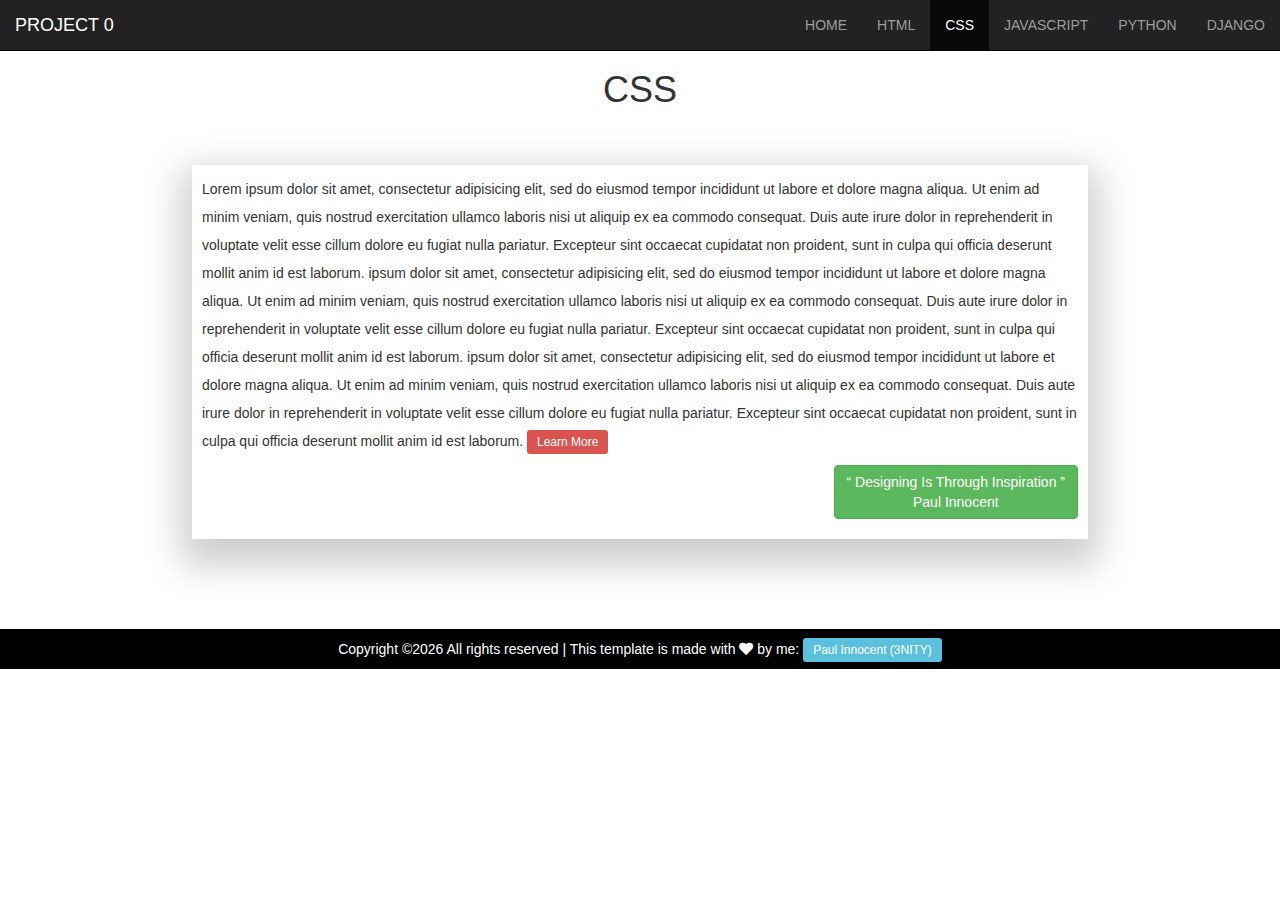
==== css.html @ 503c97ac "first commit" ====
<!DOCTYPE html>
<html>
<head>
	<meta charset=utf-8>
	<meta name=description content="">
	<meta name=viewport content="width=device-width, initial-scale=1">
	<title>PROJECT 0 | HOME | 3NITY</title>
	<link rel="stylesheet" href="css/bootstrap.min.css"/>
	<link rel="stylesheet" href="css/all.min.css"/>
	<link rel="stylesheet" href="css/main.css"/>
	<script src="js/jquery2.js"></script>
	<script src="js/bootstrap.min.js"></script>
	<script src="js/main.js"></script>
</head>
<body>
	<div>
	  <div class="navbar navbar-inverse navbar-fixed-top">
				<div class="container-fluid">	
					<div class="navbar-header">
						<button type="button" class="navbar-toggle collapsed" data-toggle="collapse" data-target="#collapse" aria-expanded="false">
							<span class="sr-only">navigation</span>
							<span class="icon-bar"></span>
							<span class="icon-bar"></span>
							<span class="icon-bar"></span>
						</button>
						<a href="index.html" class="navbar-brand">PROJECT 0</a>
					</div>
					<div class="collapse navbar-collapse" id="collapse">
						<div class="navbar-form navbar-left">
				      
				    </div>

						<ul class="ad-no nav navbar-nav navbar-right">
							<li><a href="index.html">HOME</a></li>
          <li><a href="html.html" target="_blank">HTML</a></li>
          <li class="active"><a href="css.html" target="_blank">CSS</a></li>
          <li><a href="js.html" target="_blank">JAVASCRIPT</a></li>
          <li><a href="py.html" target="_blank">PYTHON</a></li>
          <li><a href="dj.html" target="_blank">DJANGO</a></li>
						</ul>
					</div>
				</div>
			</div>
	  <p><br /></p>
	  <p><br /></p>    

    <main>
      <div class="header">
        <center><h1 style="padding-bottom: 5vh;">CSS</h1></center> 
        <div class="content-container">
          <P style="line-height: 2">
            Lorem ipsum dolor sit amet, consectetur adipisicing elit, sed do eiusmod tempor incididunt ut labore et dolore magna aliqua. Ut enim ad minim veniam, quis nostrud exercitation ullamco laboris nisi ut aliquip ex ea commodo consequat. Duis aute irure dolor in reprehenderit in voluptate velit esse cillum dolore eu fugiat nulla pariatur. Excepteur sint occaecat cupidatat non proident, sunt in culpa qui officia deserunt mollit anim id est laborum.
            ipsum dolor sit amet, consectetur adipisicing elit, sed do eiusmod tempor incididunt ut labore et dolore magna aliqua. Ut enim ad minim veniam, quis nostrud exercitation ullamco laboris nisi ut aliquip ex ea commodo consequat. Duis aute irure dolor in reprehenderit in voluptate velit esse cillum dolore eu fugiat nulla pariatur. Excepteur sint occaecat cupidatat non proident, sunt in culpa qui officia deserunt mollit anim id est laborum.
            ipsum dolor sit amet, consectetur adipisicing elit, sed do eiusmod tempor incididunt ut labore et dolore magna aliqua. Ut enim ad minim veniam, quis nostrud exercitation ullamco laboris nisi ut aliquip ex ea commodo consequat. Duis aute irure dolor in reprehenderit in voluptate velit esse cillum dolore eu fugiat nulla pariatur. Excepteur sint occaecat cupidatat non proident, sunt in culpa qui officia deserunt mollit anim id est laborum.
            <span><a href="" class="btn-sm btn-danger">Learn More</a></span>
            <div style="width: 100%;  text-align: right;">
              <span class="btn btn-success"><q> Designing Is Through Inspiration </q><br>Paul Innocent</span>
            </div>
          </P>
        </div>
      </div>

      <footer>
        <div><CENTER>
          Copyright &copy;<script>document.write(new Date().getFullYear());</script> All rights reserved | This template is made with <i class="fa fa-heart"></i> by me: <span class="btn-sm btn-info"> Paul Innocent (3NITY)</span>
        </div>
      </footer>
      <br />
    </main>
  </body>
</html>
---- css/main.css ----
.d-flex{
  display: flex;
}
.align-items-center{
  align-items: center;
}
*{
  padding: 0;
  margin: 0;
  box-sizing: border-box;
}

header{
  position: relative ;
  margin: auto;
  width: 100%;
  height: 90vh;
  background: white;
  display: flex;
  justify-content: center;
  align-items: center;
  /*background: linear-gradient(90deg, rgba(2,0,36,0.5) 0%, rgba(0,212,255,0.4) 100%);*/
  color:black;
  -webkit-box-shadow: 0px 15px 35px 11px rgba(0,0,0,0.20); 
box-shadow: 0px 15px 35px 11px rgba(0,0,0,0.20);
  margin-bottom: 10vh
}
header h1{
  font-size: 70px;
  width: 70%;
  z-index: 3;
  order: 1px solid black;
  animation: header_h 2s;
}
@keyframes header_h{
  0%{
    opacity:0;
    margin-left: -150%;
  }
  50%{
    opacity: .5;
  }
  100%{
    opacity:1;
    margin-left: 30px;
  }
}

/*id selector*/
header #header-img{
  position: absolute;
  z-index: 1;
  height: 90vh;
  top: 0;
}
header #header-img img{
  animation: header-img 4s;
}
@keyframes header-img{
  from{
    opacity: .5;
  }
  to{
    opacity: 1;
  }
}

@media screen and (max-width: 992px){
  header{
    height: 50vh;
  }
  header h1{
    font-size:20px; 
  }
  header #header-img{
    height: 50vh;
  }
  .intro{
    position: absolute!important;
    top:30vh!important;
    left:20px!important;
    z-index:4!important;
  }
  .ev table h4{
    padding: 0;
    margin: 0;
    box-sizing: border-box;
    font-size: 15px;
  }
}
@media screen and (min-width: 720px){
.w-shedule, .content-container{
  width: 70%; margin: auto; margin-bottom: 10vh;
}
.ev table{
  width: 97%;
  margin: auto;
}
.intro{
  position: absolute!important;
  left: 80px!important;
  top: 40vh!important;
  z-index: 4;
}
}

section{
  -webkit-box-shadow: 0px 15px 35px 11px rgba(0,0,0,0.20); 
  box-shadow: 0px 15px 35px 11px rgba(0,0,0,0.20);
  padding:10px;
  margin-bottom: 10vh;
}

.about_me, .skill-set, .my_goal{
  font-family: monospace, monospace;
  margin:20px;
  padding-top: 20px;
  opacity: .5;
}

.about_me .story_s{
  font-size: 30px;
  font-weight: bolder;
  padding:0;
  margin: 0;
}

/* section 2 */

.skill-progress{
  display: flex;
  align-items: center;
}
.skill-progress div{
  height: 3vh;
  border-radius: 30px;
}
.skill-progress .badge{
  display: flex;
  justify-content: center;
  align-items:center;
  height: 3vh;
  border-radius: 30px;
}
.skill-set-li{
  margin: 5vh auto;
}

/*TABLE*/
.ev table {
  border-collapse: collapse;
}

.ev table tr th, .ev table tr td {
  text-align: center;
  padding: 8px;
  vertical-align: bottom;
}

.ev table tr:hover {
  background-color: #333!important;
  color: #fff!important;
}

.ev table tr:nth-child(odd) {
  background-color: #f2f2f2;
}

.ev table tr:nth-child(even) {
  background-color: #fff;
}

.ev th {
  background-color: #337ab7;
  border-color: #2e6da4;
  color: white;
}

.goal{
  width: 80%;
  margin: auto;
}
.goal ol li{
  margin: 20px;
}

footer{ 
  background: black;
  color: white;
  padding:10px;
  margin-bottom: 1vh;
}

/*other pages*/
.content-container{
  -webkit-box-shadow: 0px 15px 35px 11px rgba(0,0,0,0.20); 
  box-shadow: 0px 15px 35px 11px rgba(0,0,0,0.20);
  padding:10px;
  margin-bottom: 10vh;  
}
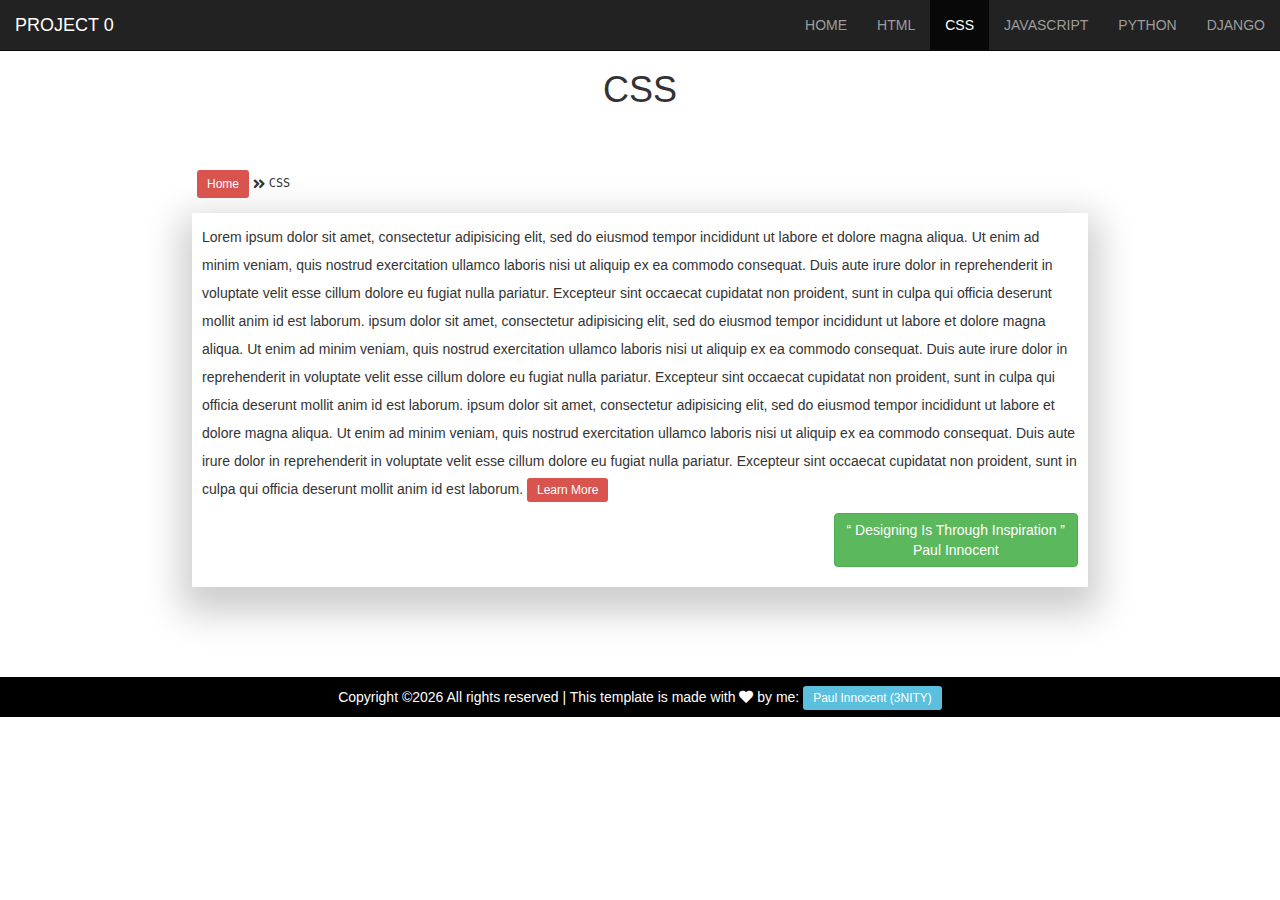
==== commit d5f049d9: "version 2" ====
--- a/css.html
+++ b/css.html
@@ -1,72 +1,72 @@
-<!DOCTYPE html>
-<html>
-<head>
-	<meta charset=utf-8>
-	<meta name=description content="">
-	<meta name=viewport content="width=device-width, initial-scale=1">
-	<title>PROJECT 0 | HOME | 3NITY</title>
-	<link rel="stylesheet" href="css/bootstrap.min.css"/>
-	<link rel="stylesheet" href="css/all.min.css"/>
-	<link rel="stylesheet" href="css/main.css"/>
-	<script src="js/jquery2.js"></script>
-	<script src="js/bootstrap.min.js"></script>
-	<script src="js/main.js"></script>
-</head>
-<body>
-	<div>
-	  <div class="navbar navbar-inverse navbar-fixed-top">
-				<div class="container-fluid">	
-					<div class="navbar-header">
-						<button type="button" class="navbar-toggle collapsed" data-toggle="collapse" data-target="#collapse" aria-expanded="false">
-							<span class="sr-only">navigation</span>
-							<span class="icon-bar"></span>
-							<span class="icon-bar"></span>
-							<span class="icon-bar"></span>
-						</button>
-						<a href="index.html" class="navbar-brand">PROJECT 0</a>
-					</div>
-					<div class="collapse navbar-collapse" id="collapse">
-						<div class="navbar-form navbar-left">
-				      
-				    </div>
-
-						<ul class="ad-no nav navbar-nav navbar-right">
-							<li><a href="index.html">HOME</a></li>
-          <li><a href="html.html" target="_blank">HTML</a></li>
-          <li class="active"><a href="css.html" target="_blank">CSS</a></li>
-          <li><a href="js.html" target="_blank">JAVASCRIPT</a></li>
-          <li><a href="py.html" target="_blank">PYTHON</a></li>
-          <li><a href="dj.html" target="_blank">DJANGO</a></li>
-						</ul>
-					</div>
-				</div>-
+<!DOCTYPE html>
+<html>
+<head>
+	<meta charset=utf-8>
+	<meta name=description content="">
+	<meta name=viewport content="width=device-width, initial-scale=1">
+	<title>PROJECT 0 | HOME | 3NITY</title>
+	<link rel="stylesheet" href="css/bootstrap.min.css"/>
+	<link rel="stylesheet" href="css/all.min.css"/>
+	<link rel="stylesheet" href="css/main.css"/>
+	<script src="js/jquery2.js"></script>
+	<script src="js/bootstrap.min.js"></script>
+	<script src="js/main.js"></script>
+</head>
+<body>
+	<div class="navbar navbar-inverse navbar-fixed-top">
+		<div class="container-fluid">
+			<div class="navbar-header">
+				<button type="button" class="navbar-toggle collapsed" data-toggle="collapse" data-target="#collapse" aria-expanded="false">
+				<span class="sr-only">navigation</span>
+				<span class="icon-bar"></span>
+				<span class="icon-bar"></span>
+				<span class="icon-bar"></span>
+				</button>
+				<a href="index.html" class="navbar-brand">PROJECT 0</a>
 			</div>
-	  <p><br /></p>
-	  <p><br /></p>    
-
-    <main>
-      <div class="header">
-        <center><h1 style="padding-bottom: 5vh;">CSS</h1></center> 
-        <div class="content-container">
-          <P style="line-height: 2">
-            Lorem ipsum dolor sit amet, consectetur adipisicing elit, sed do eiusmod tempor incididunt ut labore et dolore magna aliqua. Ut enim ad minim veniam, quis nostrud exercitation ullamco laboris nisi ut aliquip ex ea commodo consequat. Duis aute irure dolor in reprehenderit in voluptate velit esse cillum dolore eu fugiat nulla pariatur. Excepteur sint occaecat cupidatat non proident, sunt in culpa qui officia deserunt mollit anim id est laborum.
-            ipsum dolor sit amet, consectetur adipisicing elit, sed do eiusmod tempor incididunt ut labore et dolore magna aliqua. Ut enim ad minim veniam, quis nostrud exercitation ullamco laboris nisi ut aliquip ex ea commodo consequat. Duis aute irure dolor in reprehenderit in voluptate velit esse cillum dolore eu fugiat nulla pariatur. Excepteur sint occaecat cupidatat non proident, sunt in culpa qui officia deserunt mollit anim id est laborum.
-            ipsum dolor sit amet, consectetur adipisicing elit, sed do eiusmod tempor incididunt ut labore et dolore magna aliqua. Ut enim ad minim veniam, quis nostrud exercitation ullamco laboris nisi ut aliquip ex ea commodo consequat. Duis aute irure dolor in reprehenderit in voluptate velit esse cillum dolore eu fugiat nulla pariatur. Excepteur sint occaecat cupidatat non proident, sunt in culpa qui officia deserunt mollit anim id est laborum.
-            <span><a href="" class="btn-sm btn-danger">Learn More</a></span>
-            <div style="width: 100%;  text-align: right;">
-              <span class="btn btn-success"><q> Designing Is Through Inspiration </q><br>Paul Innocent</span>
-            </div>
-          </P>
-        </div>
-      </div>
-
-      <footer>
-        <div><CENTER>
-          Copyright &copy;<script>document.write(new Date().getFullYear());</script> All rights reserved | This template is made with <i class="fa fa-heart"></i> by me: <span class="btn-sm btn-info"> Paul Innocent (3NITY)</span>
-        </div>
-      </footer>
-      <br />
-    </main>
-  </body>
+			<div class="collapse navbar-collapse" id="collapse">
+				<div class="navbar-form navbar-left">
+					
+				</div>
+				<ul class="ad-no nav navbar-nav navbar-right">
+					<li><a href="index.html">HOME</a></li>
+					<li><a href="html.html">HTML</a></li>
+					<li class="active"><a href="css.html">CSS</a></li>
+					<li><a href="js.html">JAVASCRIPT</a></li>
+					<li><a href="py.html">PYTHON</a></li>
+					<li><a href="dj.html">DJANGO</a></li>
+				</ul>
+			</div>
+		</div>
+	</div>
+	<p><br /></p>
+	<p><br /></p>
+	<main>
+		<div class="header">
+			<center><h1 style="padding-bottom: 5vh;">CSS</h1></center>
+			<div class="min-nav">
+				<a href="index.html" class="btn-sm btn-danger">Home</a>&nbsp;
+				<i class="fa fa-angle-double-right"></i> &nbsp;
+				<small style="font-family: monospace, monospace;">CSS</small>
+			</div>
+			<div class="content-container">
+				<P style="line-height: 2">
+					Lorem ipsum dolor sit amet, consectetur adipisicing elit, sed do eiusmod tempor incididunt ut labore et dolore magna aliqua. Ut enim ad minim veniam, quis nostrud exercitation ullamco laboris nisi ut aliquip ex ea commodo consequat. Duis aute irure dolor in reprehenderit in voluptate velit esse cillum dolore eu fugiat nulla pariatur. Excepteur sint occaecat cupidatat non proident, sunt in culpa qui officia deserunt mollit anim id est laborum.
+					ipsum dolor sit amet, consectetur adipisicing elit, sed do eiusmod tempor incididunt ut labore et dolore magna aliqua. Ut enim ad minim veniam, quis nostrud exercitation ullamco laboris nisi ut aliquip ex ea commodo consequat. Duis aute irure dolor in reprehenderit in voluptate velit esse cillum dolore eu fugiat nulla pariatur. Excepteur sint occaecat cupidatat non proident, sunt in culpa qui officia deserunt mollit anim id est laborum.
+					ipsum dolor sit amet, consectetur adipisicing elit, sed do eiusmod tempor incididunt ut labore et dolore magna aliqua. Ut enim ad minim veniam, quis nostrud exercitation ullamco laboris nisi ut aliquip ex ea commodo consequat. Duis aute irure dolor in reprehenderit in voluptate velit esse cillum dolore eu fugiat nulla pariatur. Excepteur sint occaecat cupidatat non proident, sunt in culpa qui officia deserunt mollit anim id est laborum.
+					<span><a href="" class="btn-sm btn-danger">Learn More</a></span>
+					<div style="width: 100%;  text-align: right;">
+						<span class="btn btn-success"><q> Designing Is Through Inspiration </q><br>Paul Innocent</span>
+					</div>
+				</P>
+			</div>
+		</div>
+		<footer>
+			<div><CENTER>
+				Copyright &copy;<script>document.write(new Date().getFullYear());</script> All rights reserved | This template is made with <i class="fa fa-heart"></i> by me: <span class="btn-sm btn-info"> Paul Innocent (3NITY)</span>
+			</div>
+		</footer>
+		<br />
+	</main>
+</body>
 </html>--- a/css/main.css
+++ b/css/main.css
@@ -11,25 +11,25 @@
 }
 
 header{
-  position: relative ;
+  position: relative;
   margin: auto;
   width: 100%;
+  top: -1.5vh;
   height: 90vh;
-  background: white;
+  background: rgba(255,255,255,0.5);
   display: flex;
   justify-content: center;
   align-items: center;
   /*background: linear-gradient(90deg, rgba(2,0,36,0.5) 0%, rgba(0,212,255,0.4) 100%);*/
   color:black;
   -webkit-box-shadow: 0px 15px 35px 11px rgba(0,0,0,0.20); 
-box-shadow: 0px 15px 35px 11px rgba(0,0,0,0.20);
+  box-shadow: 0px 15px 35px 11px rgba(0,0,0,0.20);
   margin-bottom: 10vh
 }
 header h1{
   font-size: 70px;
-  width: 70%;
   z-index: 3;
-  order: 1px solid black;
+  /*border: 1px solid black;*/
   animation: header_h 2s;
 }
 @keyframes header_h{
@@ -42,16 +42,17 @@
   }
   100%{
     opacity:1;
-    margin-left: 30px;
+    margin-left: 0px;
   }
 }
 
 /*id selector*/
 header #header-img{
   position: absolute;
-  z-index: 1;
+  z-index: -1;
   height: 90vh;
   top: 0;
+  left: 0;
 }
 header #header-img img{
   animation: header-img 4s;
@@ -87,6 +88,9 @@
     box-sizing: border-box;
     font-size: 15px;
   }
+  .min-nav{
+    margin: 10px 0!important;
+  }
 }
 @media screen and (min-width: 720px){
 .w-shedule, .content-container{
@@ -95,12 +99,6 @@
 .ev table{
   width: 97%;
   margin: auto;
-}
-.intro{
-  position: absolute!important;
-  left: 80px!important;
-  top: 40vh!important;
-  z-index: 4;
 }
 }
 
@@ -118,7 +116,7 @@
   opacity: .5;
 }
 
-.about_me .story_s{
+.story_s{
   font-size: 30px;
   font-weight: bolder;
   padding:0;
@@ -146,6 +144,13 @@
   margin: 5vh auto;
 }
 
+.langs{
+  -webkit-box-shadow: 0px 15px 100px 11px rgba(0,0,0,0.10); 
+  box-shadow: 0px 15px 100px 11px rgba(0,0,0,0.10);
+  padding:10px;
+  margin-bottom: 10vh;
+}
+
 /*TABLE*/
 .ev table {
   border-collapse: collapse;
@@ -199,5 +204,10 @@
   margin-bottom: 10vh;  
 }
 
-
-
+.min-nav{
+  margin: 10px 15%;
+  padding: 5px;
+  display: flex;
+  align-items: center;
+}
+
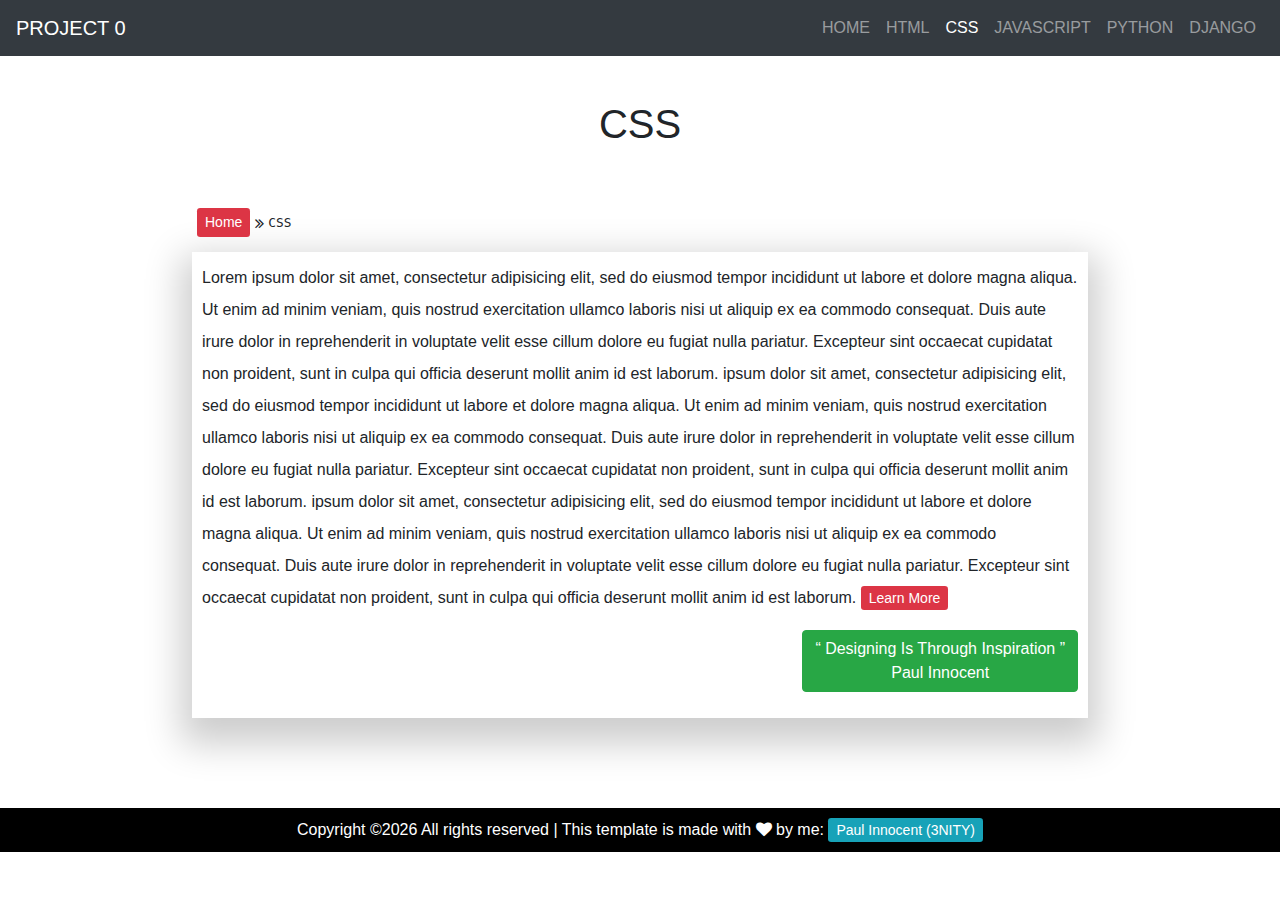
==== commit 33a48f21: "all bug fixed" ====
--- a/css.html
+++ b/css.html
@@ -1,46 +1,46 @@
 <!DOCTYPE html>
 <html>
 <head>
-	<meta charset=utf-8>
-	<meta name=description content="">
-	<meta name=viewport content="width=device-width, initial-scale=1">
-	<title>PROJECT 0 | HOME | 3NITY</title>
-	<link rel="stylesheet" href="css/bootstrap.min.css"/>
-	<link rel="stylesheet" href="css/all.min.css"/>
-	<link rel="stylesheet" href="css/main.css"/>
-	<script src="js/jquery2.js"></script>
-	<script src="js/bootstrap.min.js"></script>
-	<script src="js/main.js"></script>
+  <meta charset=utf-8>
+  <meta name=description content="">
+  <meta name=viewport content="width=device-width, initial-scale=1">
+  <title>PROJECT 0 | HOME | 3NITY</title>
+  <!-- font-awesome -->
+  <link rel="stylesheet" href="https://cdnjs.cloudflare.com/ajax/libs/font-awesome/4.7.0/css/font-awesome.min.css">
+  <!-- Latest compiled and minified CSS -->
+  <link rel="stylesheet" href="https://maxcdn.bootstrapcdn.com/bootstrap/4.5.0/css/bootstrap.min.css">
+  <!-- fixed navbar -->
+  <link rel="canonical" href="https://getbootstrap.com/docs/4.0/examples/navbar-top-fixed/">
+
+  <!-- jQuery library -->
+  <script src="https://ajax.googleapis.com/ajax/libs/jquery/3.5.1/jquery.min.js"></script>
+  <!-- Popper JS -->
+  <script src="https://cdnjs.cloudflare.com/ajax/libs/popper.js/1.16.0/umd/popper.min.js"></script>
+  <!-- Latest compiled JavaScript -->
+  <script src="https://maxcdn.bootstrapcdn.com/bootstrap/4.5.0/js/bootstrap.min.js"></script>
+  <!-- custom stylesheet -->
+  <link rel="stylesheet" href="css/main.css"/>
+  <!-- custom js script -->
+  <script src="js/main.js"></script>
 </head>
 <body>
-	<div class="navbar navbar-inverse navbar-fixed-top">
-		<div class="container-fluid">
-			<div class="navbar-header">
-				<button type="button" class="navbar-toggle collapsed" data-toggle="collapse" data-target="#collapse" aria-expanded="false">
-				<span class="sr-only">navigation</span>
-				<span class="icon-bar"></span>
-				<span class="icon-bar"></span>
-				<span class="icon-bar"></span>
-				</button>
-				<a href="index.html" class="navbar-brand">PROJECT 0</a>
-			</div>
-			<div class="collapse navbar-collapse" id="collapse">
-				<div class="navbar-form navbar-left">
-					
-				</div>
-				<ul class="ad-no nav navbar-nav navbar-right">
-					<li><a href="index.html">HOME</a></li>
-					<li><a href="html.html">HTML</a></li>
-					<li class="active"><a href="css.html">CSS</a></li>
-					<li><a href="js.html">JAVASCRIPT</a></li>
-					<li><a href="py.html">PYTHON</a></li>
-					<li><a href="dj.html">DJANGO</a></li>
-				</ul>
-			</div>
-		</div>
-	</div>
-	<p><br /></p>
-	<p><br /></p>
+  <nav class="navbar navbar-expand-md navbar-dark fixed-top bg-dark">
+    <a class="navbar-brand" href="#">PROJECT 0</a>
+    <button class="navbar-toggler" type="button" data-toggle="collapse" data-target="#navbarCollapse" aria-controls="navbarCollapse" aria-expanded="false" aria-label="Toggle navigation">
+    <span class="navbar-toggler-icon"></span>
+    </button>
+    <div class="collapse navbar-collapse" id="navbarCollapse">
+      <ul class="navbar-nav ml-auto">
+        <li class="nav-item"><a class="nav-link" href="index.html">HOME</a></li>
+        <li class="nav-item"><a class="nav-link" href="html.html">HTML</a></li>
+        <li class="nav-item active"><a class="nav-link" href="css.html">CSS <span class="sr-only">(current)</span></a></li>
+        <li class="nav-item"><a class="nav-link" href="js.html">JAVASCRIPT</a></li>
+        <li class="nav-item"><a class="nav-link" href="py.html">PYTHON</a></li>
+        <li class="nav-item"><a class="nav-link" href="dj.html">DJANGO</a></li>
+      </ul>
+    </div>
+  </nav>
+	
 	<main>
 		<div class="header">
 			<center><h1 style="padding-bottom: 5vh;">CSS</h1></center>
--- a/css/main.css
+++ b/css/main.css
@@ -1,153 +1,200 @@
-.d-flex{
+.d-flex {
+  display: -webkit-box;
+  display: -ms-flexbox;
   display: flex;
 }
-.align-items-center{
-  align-items: center;
-}
-*{
+
+.align-items-center {
+  -webkit-box-align: center;
+      -ms-flex-align: center;
+          align-items: center;
+}
+
+* {
   padding: 0;
   margin: 0;
-  box-sizing: border-box;
-}
-
-header{
+  -webkit-box-sizing: border-box;
+          box-sizing: border-box;
+}
+
+header {
   position: relative;
   margin: auto;
   width: 100%;
-  top: -1.5vh;
+  top: 0;
   height: 90vh;
-  background: rgba(255,255,255,0.5);
-  display: flex;
-  justify-content: center;
-  align-items: center;
-  /*background: linear-gradient(90deg, rgba(2,0,36,0.5) 0%, rgba(0,212,255,0.4) 100%);*/
-  color:black;
-  -webkit-box-shadow: 0px 15px 35px 11px rgba(0,0,0,0.20); 
-  box-shadow: 0px 15px 35px 11px rgba(0,0,0,0.20);
-  margin-bottom: 10vh
-}
-header h1{
+  background: rgba(255, 255, 255, 0.5);
+  -webkit-box-pack: center;
+      -ms-flex-pack: center;
+          justify-content: center;
+  color: black;
+  -webkit-box-shadow: 0px 15px 35px 11px rgba(0, 0, 0, 0.2);
+  box-shadow: 0px 15px 35px 11px rgba(0, 0, 0, 0.2);
+  margin-bottom: 10vh;
+}
+
+header h1 {
   font-size: 70px;
   z-index: 3;
   /*border: 1px solid black;*/
-  animation: header_h 2s;
-}
-@keyframes header_h{
-  0%{
-    opacity:0;
-    margin-left: -150%;
-  }
-  50%{
-    opacity: .5;
-  }
-  100%{
-    opacity:1;
-    margin-left: 0px;
-  }
-}
-
-/*id selector*/
-header #header-img{
+  -webkit-animation: header_h 2s;
+          animation: header_h 2s;
+}
+
+header #header-img {
   position: absolute;
   z-index: -1;
   height: 90vh;
   top: 0;
   left: 0;
 }
-header #header-img img{
-  animation: header-img 4s;
-}
-@keyframes header-img{
-  from{
-    opacity: .5;
-  }
-  to{
-    opacity: 1;
-  }
-}
-
-@media screen and (max-width: 992px){
-  header{
+
+header #header-img img {
+  -webkit-animation: header-img 4s;
+          animation: header-img 4s;
+}
+
+@-webkit-keyframes header_h {
+  0% {
+    opacity: 0;
+    margin-left: -150%;
+  }
+  50% {
+    opacity: .5;
+  }
+  100% {
+    opacity: 1;
+    margin-left: 0px;
+  }
+}
+
+@keyframes header_h {
+  0% {
+    opacity: 0;
+    margin-left: -150%;
+  }
+  50% {
+    opacity: .5;
+  }
+  100% {
+    opacity: 1;
+    margin-left: 0px;
+  }
+}
+
+@-webkit-keyframes header-img {
+  from {
+    opacity: .5;
+  }
+  to {
+    opacity: 1;
+  }
+}
+
+@keyframes header-img {
+  from {
+    opacity: .5;
+  }
+  to {
+    opacity: 1;
+  }
+}
+
+@media screen and (max-width: 992px) {
+  header {
     height: 50vh;
   }
-  header h1{
-    font-size:20px; 
-  }
-  header #header-img{
+  header h1 {
+    font-size: 20px;
+  }
+  header #header-img {
     height: 50vh;
   }
-  .intro{
-    position: absolute!important;
-    top:30vh!important;
-    left:20px!important;
-    z-index:4!important;
-  }
-  .ev table h4{
+  .ev table h4 {
     padding: 0;
     margin: 0;
-    box-sizing: border-box;
+    -webkit-box-sizing: border-box;
+            box-sizing: border-box;
     font-size: 15px;
   }
-  .min-nav{
-    margin: 10px 0!important;
-  }
-}
-@media screen and (min-width: 720px){
-.w-shedule, .content-container{
-  width: 70%; margin: auto; margin-bottom: 10vh;
-}
-.ev table{
-  width: 97%;
-  margin: auto;
-}
-}
-
-section{
-  -webkit-box-shadow: 0px 15px 35px 11px rgba(0,0,0,0.20); 
-  box-shadow: 0px 15px 35px 11px rgba(0,0,0,0.20);
-  padding:10px;
-  margin-bottom: 10vh;
-}
-
-.about_me, .skill-set, .my_goal{
+  .min-nav {
+    margin: 10px 0 !important;
+  }
+}
+
+@media screen and (min-width: 720px) {
+  .w-shedule, .content-container {
+    width: 70%;
+    margin: auto;
+    margin-bottom: 10vh;
+  }
+  .ev table {
+    width: 97%;
+    margin: auto;
+  }
+}
+
+section {
+  -webkit-box-shadow: 0px 15px 35px 11px rgba(0, 0, 0, 0.2);
+  box-shadow: 0px 15px 35px 11px rgba(0, 0, 0, 0.2);
+  padding: 10px;
+  margin-bottom: 10vh;
+}
+
+.about_me, .skill-set, .my_goal {
   font-family: monospace, monospace;
-  margin:20px;
+  margin: 20px;
   padding-top: 20px;
   opacity: .5;
 }
 
-.story_s{
+.story_s {
   font-size: 30px;
   font-weight: bolder;
-  padding:0;
+  padding: 0;
   margin: 0;
 }
 
 /* section 2 */
-
-.skill-progress{
+header, .skill-progress, .skill-progress .badge, .min-nav {
+  display: -webkit-box;
+  display: -ms-flexbox;
   display: flex;
-  align-items: center;
-}
-.skill-progress div{
+  -webkit-box-align: center;
+      -ms-flex-align: center;
+          align-items: center;
+}
+
+.skill-progress {
+  display: -webkit-box;
+  display: -ms-flexbox;
+  display: flex;
+  -webkit-box-align: center;
+      -ms-flex-align: center;
+          align-items: center;
+}
+
+.skill-progress div {
   height: 3vh;
   border-radius: 30px;
 }
-.skill-progress .badge{
-  display: flex;
-  justify-content: center;
-  align-items:center;
+
+.skill-progress .badge {
+  -webkit-box-pack: center;
+      -ms-flex-pack: center;
+          justify-content: center;
   height: 3vh;
   border-radius: 30px;
 }
-.skill-set-li{
+
+.skill-set-li {
   margin: 5vh auto;
 }
 
-.langs{
-  -webkit-box-shadow: 0px 15px 100px 11px rgba(0,0,0,0.10); 
-  box-shadow: 0px 15px 100px 11px rgba(0,0,0,0.10);
-  padding:10px;
+.langs {
+  -webkit-box-shadow: 0px 15px 100px 11px rgba(0, 0, 0, 0.1);
+  box-shadow: 0px 15px 100px 11px rgba(0, 0, 0, 0.1);
+  padding: 10px;
   margin-bottom: 10vh;
 }
 
@@ -163,8 +210,8 @@
 }
 
 .ev table tr:hover {
-  background-color: #333!important;
-  color: #fff!important;
+  background-color: #333 !important;
+  color: white !important;
 }
 
 .ev table tr:nth-child(odd) {
@@ -172,42 +219,45 @@
 }
 
 .ev table tr:nth-child(even) {
-  background-color: #fff;
-}
-
-.ev th {
+  background-color: white;
+}
+
+.ev table th {
   background-color: #337ab7;
   border-color: #2e6da4;
   color: white;
 }
 
-.goal{
+.goal {
   width: 80%;
   margin: auto;
 }
-.goal ol li{
+
+.goal ol li {
   margin: 20px;
 }
 
-footer{ 
+footer {
   background: black;
   color: white;
-  padding:10px;
+  padding: 10px;
   margin-bottom: 1vh;
 }
 
 /*other pages*/
-.content-container{
-  -webkit-box-shadow: 0px 15px 35px 11px rgba(0,0,0,0.20); 
-  box-shadow: 0px 15px 35px 11px rgba(0,0,0,0.20);
-  padding:10px;
-  margin-bottom: 10vh;  
-}
-
-.min-nav{
+.header center > h1 {
+  margin-top: 100px;
+}
+
+.content-container {
+  -webkit-box-shadow: 0px 15px 35px 11px rgba(0, 0, 0, 0.2);
+  box-shadow: 0px 15px 35px 11px rgba(0, 0, 0, 0.2);
+  padding: 10px;
+  margin-bottom: 10vh;
+}
+
+.min-nav {
   margin: 10px 15%;
   padding: 5px;
-  display: flex;
-  align-items: center;
-}
-
+}
+/*# sourceMappingURL=main.css.map */